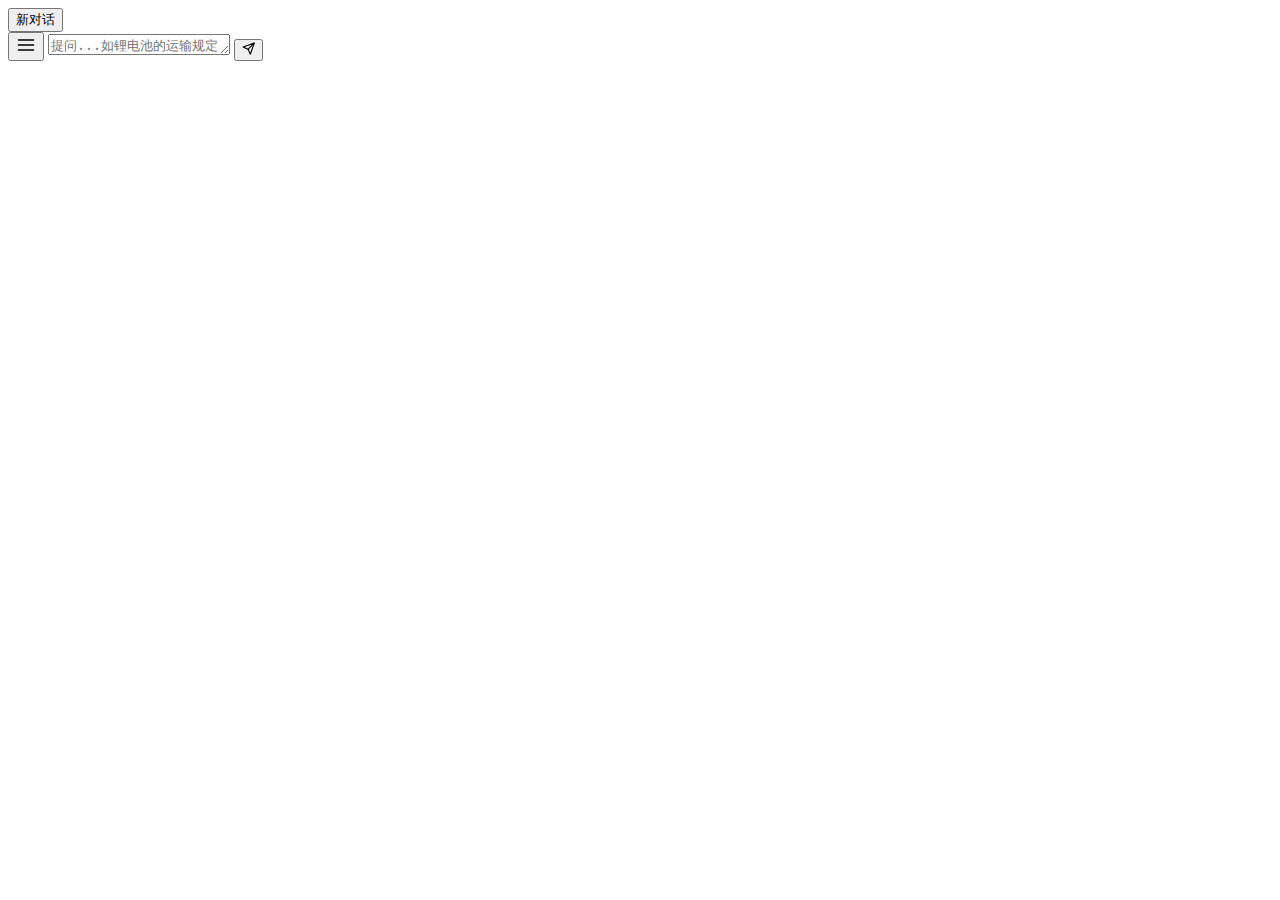
==== flask_app/templates/chat.html @ a928f946 "初始化" ====
<!DOCTYPE html>
<html lang="zh">
<head>
    <meta charset="UTF-8">
    <meta name="viewport" content="width=device-width, initial-scale=1.0">
    <title>物流手册问答</title>
    <link rel="stylesheet" href="/static/style.css">
    <script src="/static/marked.min.js"></script>
</head>
<body>
    <div class="container">
        
        <!-- 左侧对话管理 -->
        <div class="sidebar" id="sidebar">
            <button class="new-chat" onclick="createNewChat()">
                <span>新对话</span>
            </button>
            <div class="conversations" id="conversationList">
                <!-- 对话列表将通过JS动态添加 -->
            </div>
        </div>

        <!-- 主对话区域 -->
        <div class="main">
    <div class="chat-container" id="chatContainer">
        <!-- 对话内容将通过JS动态添加 -->
        <div class="message bot-message" style="display: none;" id="messageTemplate">
            <div class="avatar">A</div>
            <div class="message-content">
                <div class="content"></div>
                <div class="loading-dots">
                    <div class="dot"></div>
                    <div class="dot"></div>
                    <div class="dot"></div>
                </div>
            </div>
        </div>
    </div>
            
            <!-- 输入区域 -->
            <div class="input-container">
                <button class="menu-toggle" id="menuToggle">
                    <svg stroke="currentColor" fill="none" stroke-width="2" viewBox="0 0 24 24" stroke-linecap="round" stroke-linejoin="round" height="1.5em" width="1.5em">
                        <line x1="3" y1="12" x2="21" y2="12"></line>
                        <line x1="3" y1="6" x2="21" y2="6"></line>
                        <line x1="3" y1="18" x2="21" y2="18"></line>
                    </svg>
                </button>
                <textarea 
                    id="userInput" 
                    placeholder="提问...如锂电池的运输规定"
                    rows="1"
                    onInput="this.style.height = 'auto'; this.style.height = this.scrollHeight + 'px'"
                ></textarea>
                <button id="sendButton" onclick="sendMessage()">
                    <svg stroke="currentColor" fill="none" stroke-width="2" viewBox="0 0 24 24" stroke-linecap="round" stroke-linejoin="round" height="1em" width="1em" xmlns="http://www.w3.org/2000/svg">
                        <line x1="22" y1="2" x2="11" y2="13"></line>
                        <polygon points="22 2 15 22 11 13 2 9 22 2"></polygon>
                    </svg>
                </button>
            </div>
        </div>
    </div>
    <script src="/static/script.js"></script>
</body>
</html>
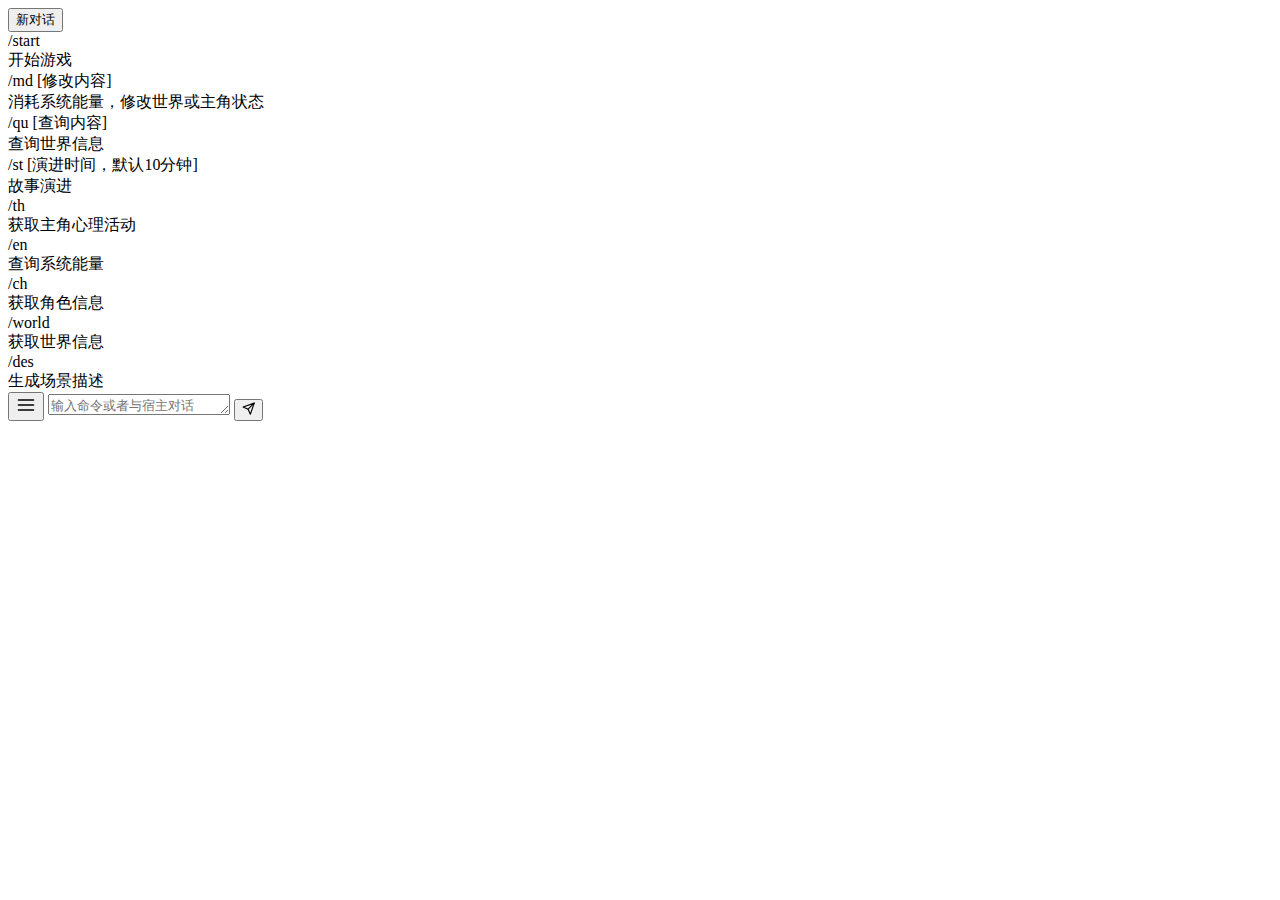
==== commit bb38ca93: "初步可玩版本" ====
--- a/flask_app/templates/chat.html
+++ b/flask_app/templates/chat.html
@@ -3,64 +3,108 @@
 <head>
     <meta charset="UTF-8">
     <meta name="viewport" content="width=device-width, initial-scale=1.0">
-    <title>物流手册问答</title>
+    <title>系统来了！</title>
     <link rel="stylesheet" href="/static/style.css">
     <script src="/static/marked.min.js"></script>
 </head>
 <body>
-    <div class="container">
-        
-        <!-- 左侧对话管理 -->
-        <div class="sidebar" id="sidebar">
-            <button class="new-chat" onclick="createNewChat()">
-                <span>新对话</span>
-            </button>
-            <div class="conversations" id="conversationList">
-                <!-- 对话列表将通过JS动态添加 -->
+<div class="container">
+
+    <!-- 左侧对话管理 -->
+    <div class="sidebar" id="sidebar">
+        <button class="new-chat" onclick="createNewChat()">
+            <span>新对话</span>
+        </button>
+        <div class="conversations" id="conversationList">
+            <!-- 对话列表将通过JS动态添加 -->
+        </div>
+    </div>
+
+    <!-- 主对话区域 -->
+    <div class="main">
+        <div class="chat-container" id="chatContainer">
+            <!-- 对话内容将通过JS动态添加 -->
+            <div class="message bot-message" style="display: none;" id="messageTemplate">
+                <div class="avatar">A</div>
+                <div class="message-content">
+                    <div class="content"></div>
+                    <div class="loading-dots">
+                        <div class="dot"></div>
+                        <div class="dot"></div>
+                        <div class="dot"></div>
+                    </div>
+                </div>
             </div>
         </div>
 
-        <!-- 主对话区域 -->
-        <div class="main">
-    <div class="chat-container" id="chatContainer">
-        <!-- 对话内容将通过JS动态添加 -->
-        <div class="message bot-message" style="display: none;" id="messageTemplate">
-            <div class="avatar">A</div>
-            <div class="message-content">
-                <div class="content"></div>
-                <div class="loading-dots">
-                    <div class="dot"></div>
-                    <div class="dot"></div>
-                    <div class="dot"></div>
+        <!-- 命令列表区域 -->
+        <div class="commands-container">
+            <div class="command-list">
+                <div class="command-item" data-command="/start">
+                    <div class="command-title">/start</div>
+                    <div class="command-desc">开始游戏</div>
+                </div>
+                    <div class="command-item" data-command="/md ">
+                        <div class="command-title">/md [修改内容]</div>
+                        <div class="command-desc">消耗系统能量，修改世界或主角状态</div>
+                    </div>
+                    <div class="command-item" data-command="/qu ">
+                        <div class="command-title">/qu [查询内容]</div>
+                        <div class="command-desc">查询世界信息</div>
+                    </div>
+                    <div class="command-item" data-command="/st ">
+                    <div class="command-title">/st [演进时间，默认10分钟]</div>
+                    <div class="command-desc">故事演进</div>
+                </div>
+                <div class="command-item" data-command="/th">
+                    <div class="command-title">/th</div>
+                    <div class="command-desc">获取主角心理活动</div>
+                </div>
+                <div class="command-item" data-command="/en">
+                    <div class="command-title">/en</div>
+                    <div class="command-desc">查询系统能量</div>
+                </div>
+                <div class="command-item" data-command="/ch">
+                    <div class="command-title">/ch</div>
+                    <div class="command-desc">获取角色信息</div>
+                </div>
+                <div class="command-item" data-command="/world">
+                    <div class="command-title">/world</div>
+                    <div class="command-desc">获取世界信息</div>
+                </div>
+                <div class="command-item" data-command="/des">
+                    <div class="command-title">/des</div>
+                    <div class="command-desc">生成场景描述</div>
                 </div>
             </div>
         </div>
-    </div>
-            
-            <!-- 输入区域 -->
-            <div class="input-container">
-                <button class="menu-toggle" id="menuToggle">
-                    <svg stroke="currentColor" fill="none" stroke-width="2" viewBox="0 0 24 24" stroke-linecap="round" stroke-linejoin="round" height="1.5em" width="1.5em">
-                        <line x1="3" y1="12" x2="21" y2="12"></line>
-                        <line x1="3" y1="6" x2="21" y2="6"></line>
-                        <line x1="3" y1="18" x2="21" y2="18"></line>
-                    </svg>
-                </button>
-                <textarea 
-                    id="userInput" 
-                    placeholder="提问...如锂电池的运输规定"
+
+        <!-- 输入区域 -->
+        <div class="input-container">
+            <button class="menu-toggle" id="menuToggle">
+                <svg stroke="currentColor" fill="none" stroke-width="2" viewBox="0 0 24 24" stroke-linecap="round"
+                     stroke-linejoin="round" height="1.5em" width="1.5em">
+                    <line x1="3" y1="12" x2="21" y2="12"></line>
+                    <line x1="3" y1="6" x2="21" y2="6"></line>
+                    <line x1="3" y1="18" x2="21" y2="18"></line>
+                </svg>
+            </button>
+            <textarea
+                    id="userInput"
+                    placeholder="输入命令或者与宿主对话"
                     rows="1"
                     onInput="this.style.height = 'auto'; this.style.height = this.scrollHeight + 'px'"
-                ></textarea>
-                <button id="sendButton" onclick="sendMessage()">
-                    <svg stroke="currentColor" fill="none" stroke-width="2" viewBox="0 0 24 24" stroke-linecap="round" stroke-linejoin="round" height="1em" width="1em" xmlns="http://www.w3.org/2000/svg">
-                        <line x1="22" y1="2" x2="11" y2="13"></line>
-                        <polygon points="22 2 15 22 11 13 2 9 22 2"></polygon>
-                    </svg>
-                </button>
-            </div>
+            ></textarea>
+            <button id="sendButton" onclick="sendMessage()">
+                <svg stroke="currentColor" fill="none" stroke-width="2" viewBox="0 0 24 24" stroke-linecap="round"
+                     stroke-linejoin="round" height="1em" width="1em" xmlns="http://www.w3.org/2000/svg">
+                    <line x1="22" y1="2" x2="11" y2="13"></line>
+                    <polygon points="22 2 15 22 11 13 2 9 22 2"></polygon>
+                </svg>
+            </button>
         </div>
     </div>
-    <script src="/static/script.js"></script>
+</div>
+<script src="/static/script.js"></script>
 </body>
 </html>
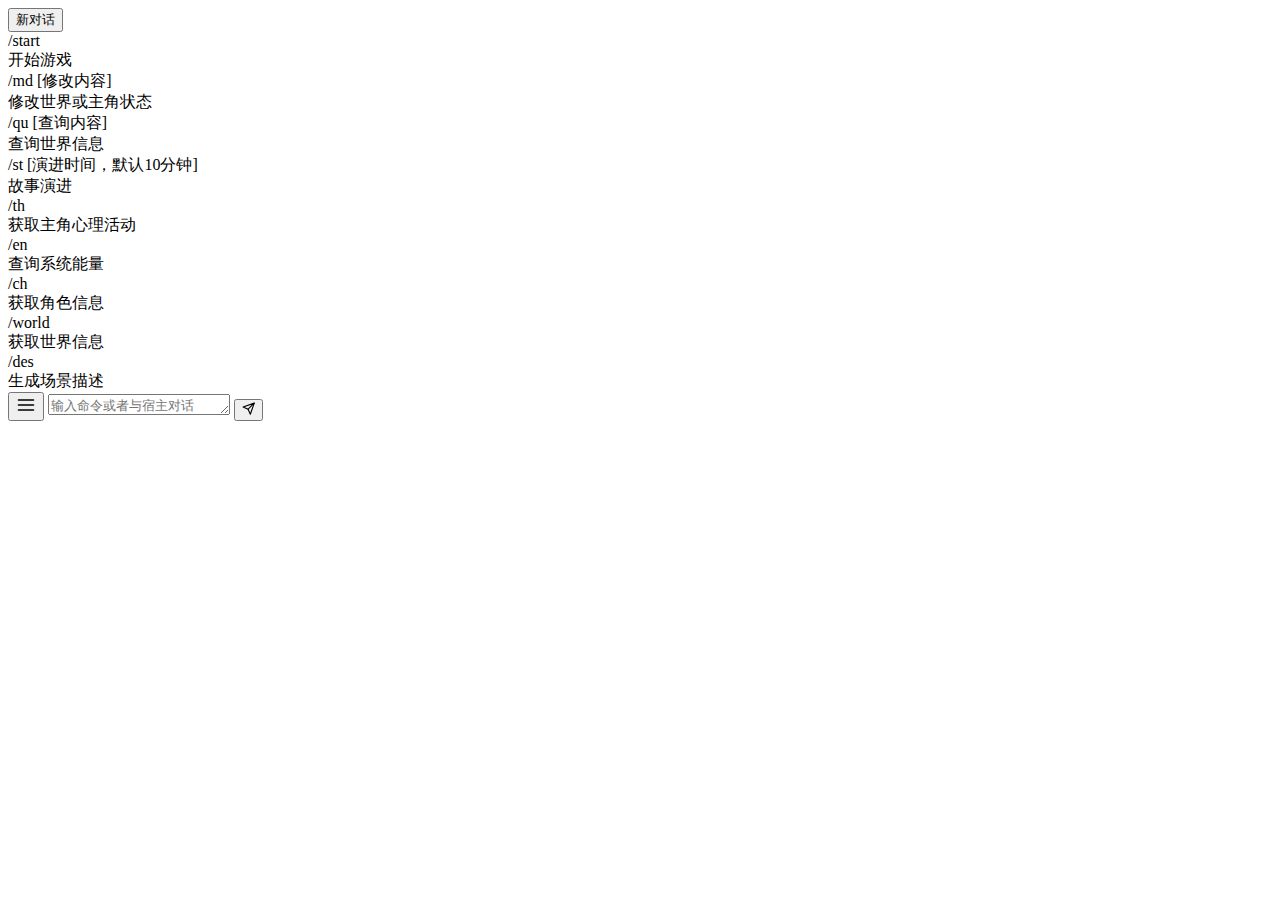
==== commit a1f38203: "可用版本1" ====
--- a/flask_app/templates/chat.html
+++ b/flask_app/templates/chat.html
@@ -46,7 +46,7 @@
                 </div>
                     <div class="command-item" data-command="/md ">
                         <div class="command-title">/md [修改内容]</div>
-                        <div class="command-desc">消耗系统能量，修改世界或主角状态</div>
+                        <div class="command-desc">修改世界或主角状态</div>
                     </div>
                     <div class="command-item" data-command="/qu ">
                         <div class="command-title">/qu [查询内容]</div>
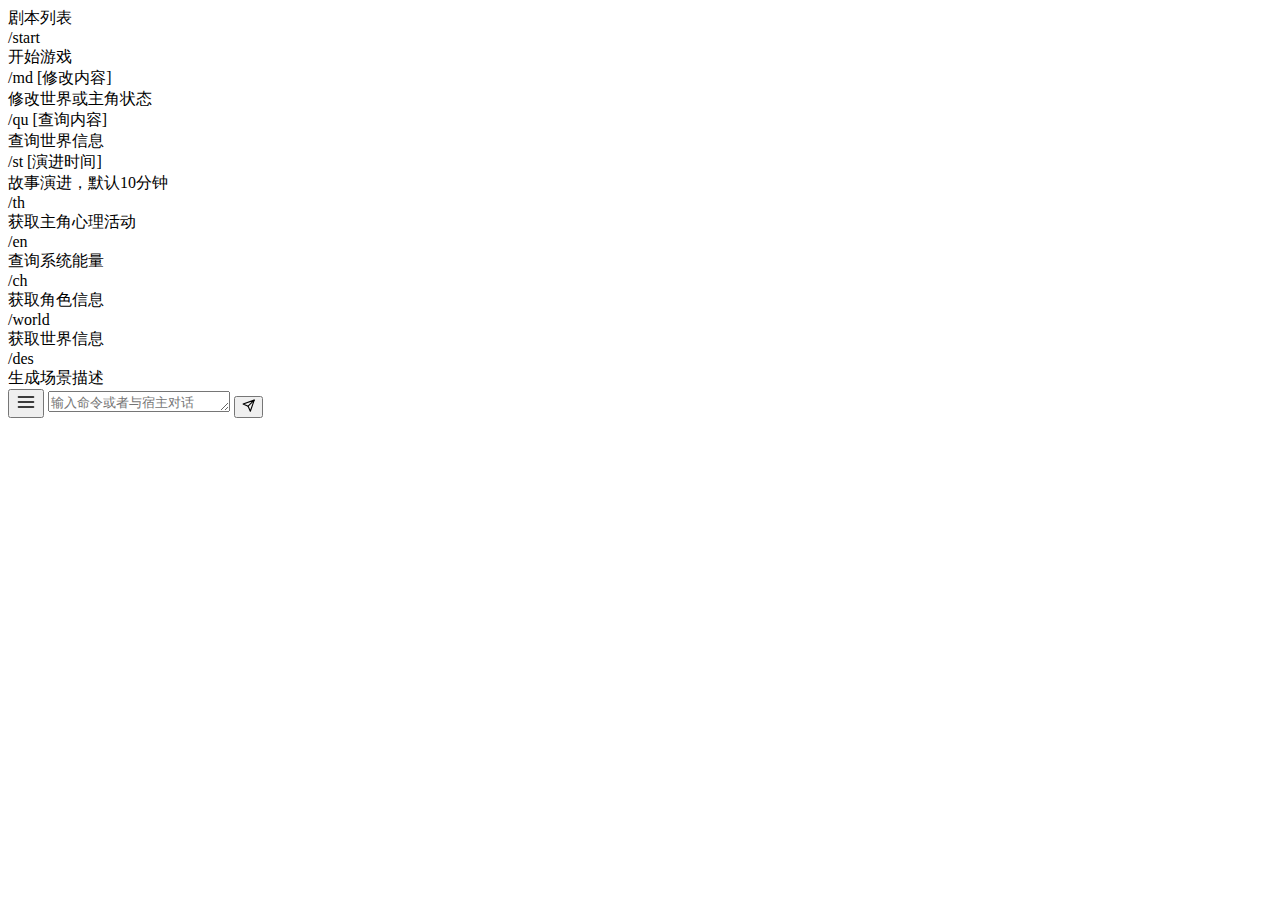
==== commit a2f1618d: "新增剧本系统" ====
--- a/flask_app/templates/chat.html
+++ b/flask_app/templates/chat.html
@@ -10,13 +10,11 @@
 <body>
 <div class="container">
 
-    <!-- 左侧对话管理 -->
+    <!-- 左侧剧本列表 -->
     <div class="sidebar" id="sidebar">
-        <button class="new-chat" onclick="createNewChat()">
-            <span>新对话</span>
-        </button>
-        <div class="conversations" id="conversationList">
-            <!-- 对话列表将通过JS动态添加 -->
+        <div class="story-title">剧本列表</div>
+        <div class="stories" id="storyList">
+            <!-- 剧本列表将通过JS动态添加 -->
         </div>
     </div>
 
@@ -53,8 +51,8 @@
                         <div class="command-desc">查询世界信息</div>
                     </div>
                     <div class="command-item" data-command="/st ">
-                    <div class="command-title">/st [演进时间，默认10分钟]</div>
-                    <div class="command-desc">故事演进</div>
+                    <div class="command-title">/st [演进时间]</div>
+                    <div class="command-desc">故事演进，默认10分钟</div>
                 </div>
                 <div class="command-item" data-command="/th">
                     <div class="command-title">/th</div>
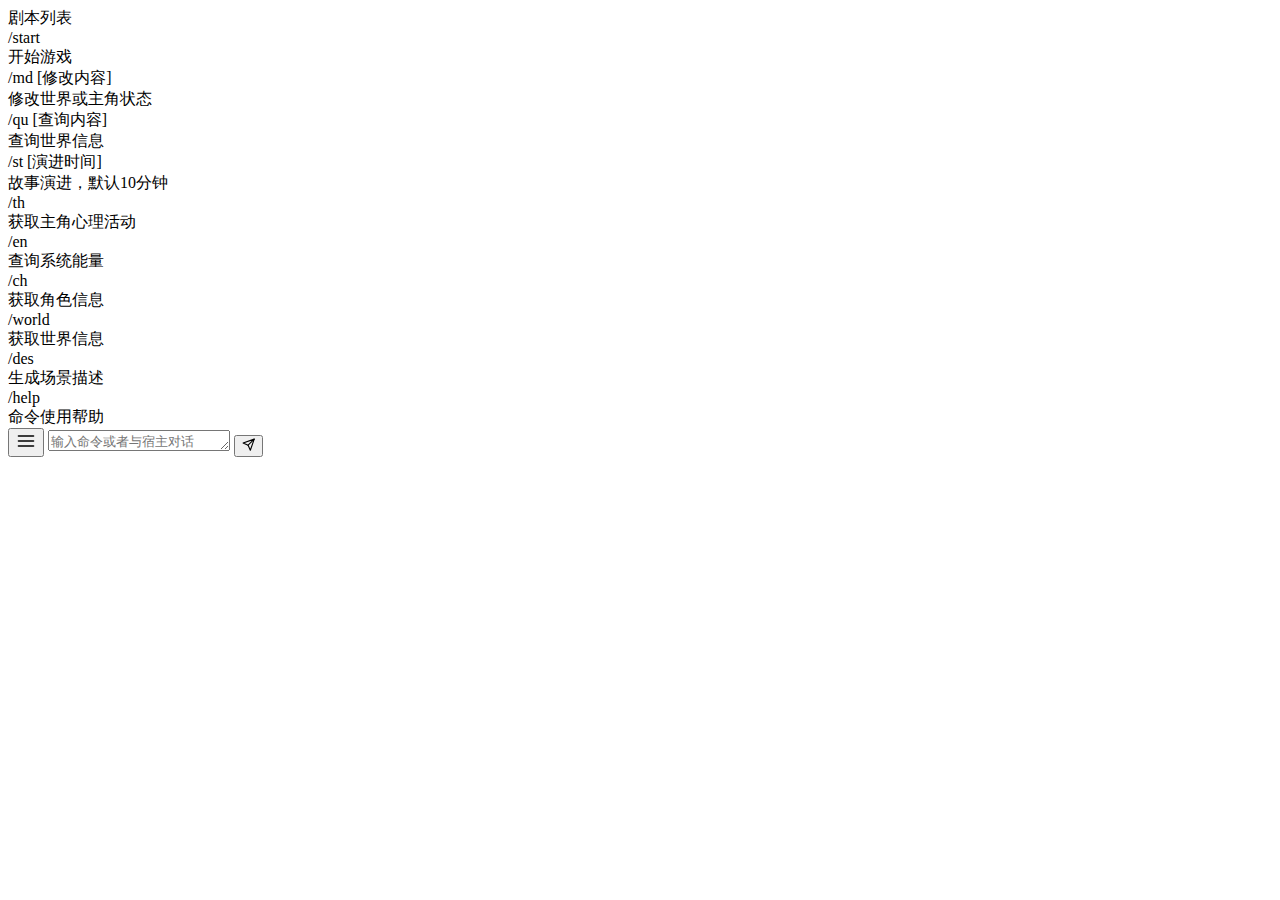
==== commit 43fd7231: "新增剧本系统" ====
--- a/flask_app/templates/chat.html
+++ b/flask_app/templates/chat.html
@@ -74,6 +74,10 @@
                     <div class="command-title">/des</div>
                     <div class="command-desc">生成场景描述</div>
                 </div>
+                <div class="command-item" data-command="/help">
+                    <div class="command-title">/help</div>
+                    <div class="command-desc">命令使用帮助</div>
+                </div>
             </div>
         </div>
 
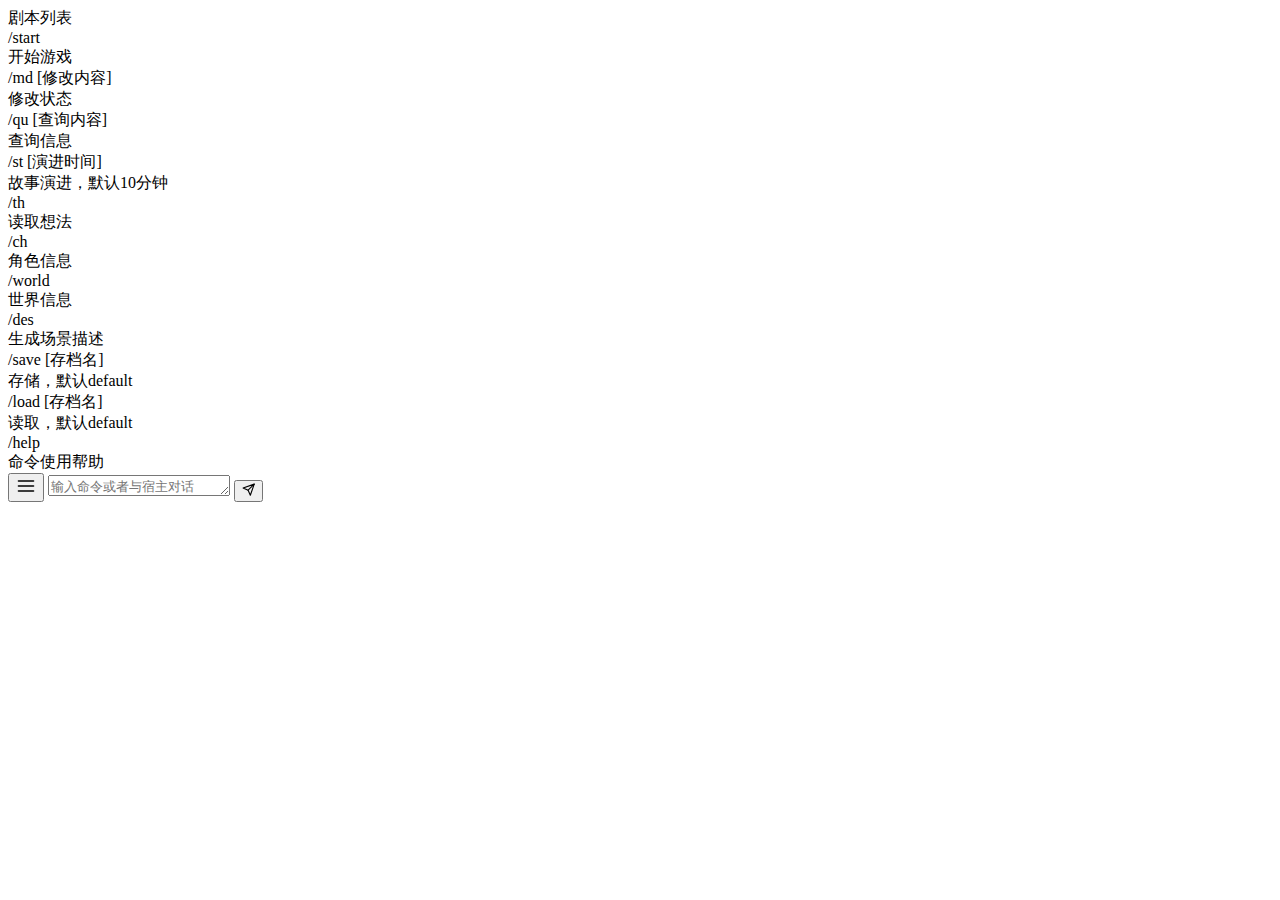
==== commit d141c5ec: "新增存档系统" ====
--- a/flask_app/templates/chat.html
+++ b/flask_app/templates/chat.html
@@ -44,11 +44,11 @@
                 </div>
                     <div class="command-item" data-command="/md ">
                         <div class="command-title">/md [修改内容]</div>
-                        <div class="command-desc">修改世界或主角状态</div>
+                        <div class="command-desc">修改状态</div>
                     </div>
                     <div class="command-item" data-command="/qu ">
                         <div class="command-title">/qu [查询内容]</div>
-                        <div class="command-desc">查询世界信息</div>
+                        <div class="command-desc">查询信息</div>
                     </div>
                     <div class="command-item" data-command="/st ">
                     <div class="command-title">/st [演进时间]</div>
@@ -56,23 +56,27 @@
                 </div>
                 <div class="command-item" data-command="/th">
                     <div class="command-title">/th</div>
-                    <div class="command-desc">获取主角心理活动</div>
-                </div>
-                <div class="command-item" data-command="/en">
-                    <div class="command-title">/en</div>
-                    <div class="command-desc">查询系统能量</div>
+                    <div class="command-desc">读取想法</div>
                 </div>
                 <div class="command-item" data-command="/ch">
                     <div class="command-title">/ch</div>
-                    <div class="command-desc">获取角色信息</div>
+                    <div class="command-desc">角色信息</div>
                 </div>
                 <div class="command-item" data-command="/world">
                     <div class="command-title">/world</div>
-                    <div class="command-desc">获取世界信息</div>
+                    <div class="command-desc">世界信息</div>
                 </div>
                 <div class="command-item" data-command="/des">
                     <div class="command-title">/des</div>
                     <div class="command-desc">生成场景描述</div>
+                </div>
+                <div class="command-item" data-command="/save ">
+                    <div class="command-title">/save [存档名]</div>
+                    <div class="command-desc">存储，默认default</div>
+                </div>
+                <div class="command-item" data-command="/load ">
+                    <div class="command-title">/load [存档名]</div>
+                    <div class="command-desc">读取，默认default</div>
                 </div>
                 <div class="command-item" data-command="/help">
                     <div class="command-title">/help</div>
